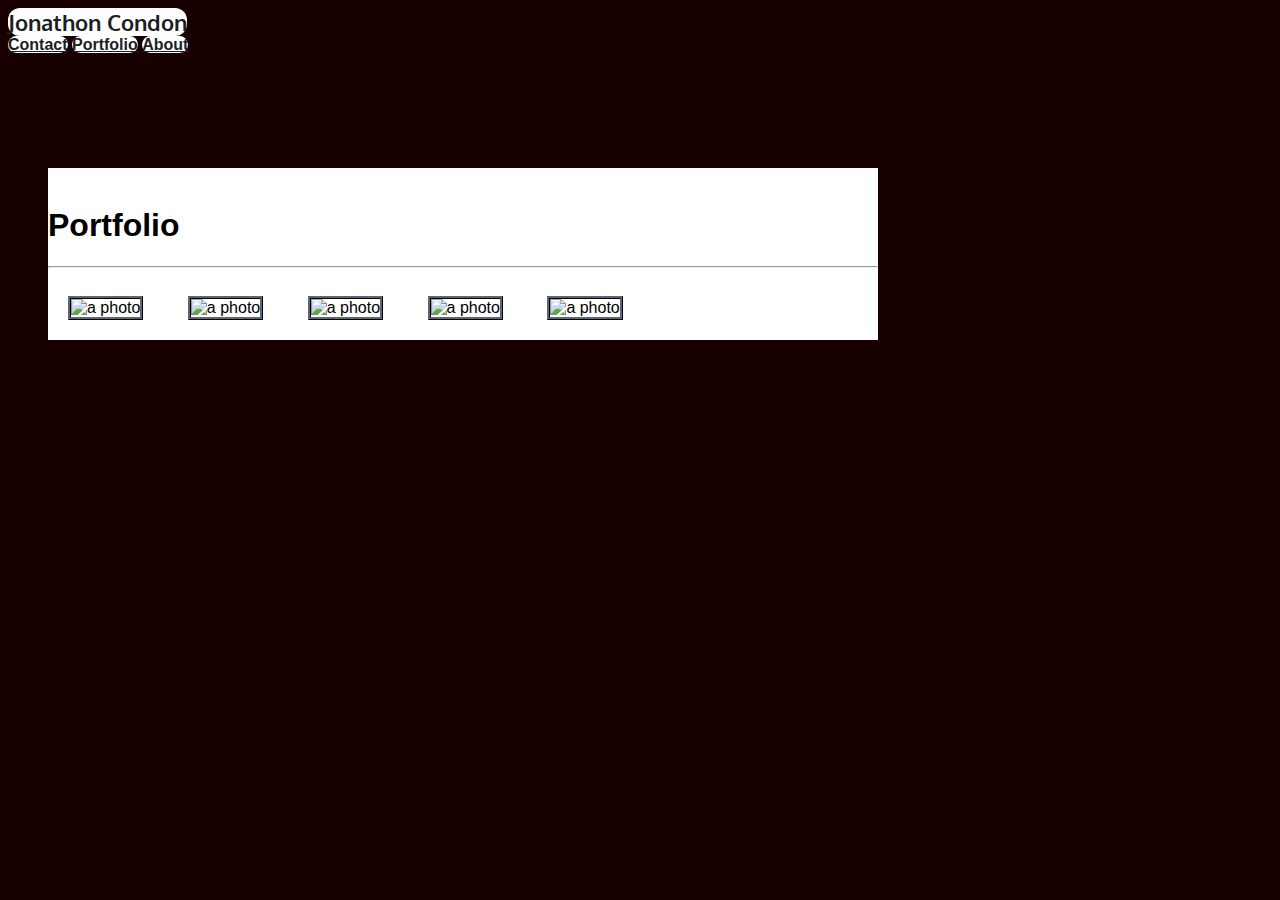
==== index.html @ ab54def7 "final assignment" ====
<!DOCTYPE html>
<html lang="en">

<head>
    <meta charset="UTF-8">
    <meta name="viewport" content="width=device-width, initial-scale=1.0">
    <title>Document</title>
    <meta name="viewport" content="width=device-width, initial-scale=1, shrink-to-fit=no">
    <link rel="stylesheet" href="https://cdn.jsdelivr.net/npm/bootstrap@4.5.3/dist/css/bootstrap.min.css"
        integrity="sha384-TX8t27EcRE3e/ihU7zmQxVncDAy5uIKz4rEkgIXeMed4M0jlfIDPvg6uqKI2xXr2" crossorigin="anonymous">

    <link href="https://fonts.googleapis.com/css2?family=Oxygen:wght@300;400;700&display=swap" rel="stylesheet">
    <link rel="stylesheet" href="style.css">
</head>

<body>
    <article>
        <nav class="md navbar bg-dark height-70px col-12">
            <span class="navbar-brand mb-0 name">Jonathon Condon</span>

            <div class="justify-content-end">
                <a href="index2.html" type="button" class="border" target="blank">Contact</a>
                <a href="index.html" type="button" class="border" target="blank">Portfolio</a>
                <a href="index2.html" type="button" class="border" target="blank">About</a>
            </div>
        </nav>
    </article>

    <div class="container white md">
        <br>
        <div class="row">
            <h1 class="col-12">Portfolio</h1>
        </div>

        <hr>

        <div class="row">
            <div class="col-12 justify-content-between">
                <img class="img" src="http://placekitten.com/350/350" alt="a photo">
                <img class="img" src="http://placekitten.com/350/350" alt="a photo">
                <img class="img" src="http://placekitten.com/350/350" alt="a photo">
                <img class="img" src="http://placekitten.com/350/350" alt="a photo">
                <img class="img" src="http://placekitten.com/350/350" alt="a photo">
            </div>
        </div>


    </div>
    <script src="https://code.jquery.com/jquery-3.5.1.slim.min.js"
        integrity="sha384-DfXdz2htPH0lsSSs5nCTpuj/zy4C+OGpamoFVy38MVBnE+IbbVYUew+OrCXaRkfj"
        crossorigin="anonymous"></script>
    <script src="https://cdn.jsdelivr.net/npm/bootstrap@4.5.3/dist/js/bootstrap.bundle.min.js"
        integrity="sha384-ho+j7jyWK8fNQe+A12Hb8AhRq26LrZ/JpcUGGOn+Y7RsweNrtN/tE3MoK7ZeZDyx"
        crossorigin="anonymous"></script>
</body>

</html>
---- style.css ----
.height-70px {
    height: 70px;
}

.border {
    background: white;
    color: #1b1e23;
    border-radius: 10px;
    font-weight: bold;
}

.name {
    font-family: 'Oxygen', sans-serif;
    font-weight: bold;
    background-color: white;
    color: #1b1e23;
    text-align: center;
    border-radius: 12px;
    width: 200px;
    font-size: 22px;
}

body{
    background-color: #180000;
    box-shadow: #1b1e23;
    font-family: Verdana, Geneva, Tahoma, sans-serif;
}

.white {
    background: white;
    float:left;
    margin: 90px 40px;
    position: absolute;
    width: 830px;
}

.img {
    margin: 20px 20px;
    position: relative;
    border-style: ridge;
    border-color: #1b1e23;
}

.center {
    align-items: center;
}

.about {
    margin: 20px;
    float: left;
}

.contact {
    margin-left: 30px;
    margin-bottom: 30px;
}

@media screen and (max-width: 992px) {
    .white {
        max-width: 27rem;
    }
  }
@media screen and (max-width: 768px) {
    .white {
        max-width: 27rem;
    }
  }
@media screen and (max-width: 400px) {
    .white {
        max-width: 30rem;
    }

    .md {
        max-width: 100%;
    }
  }
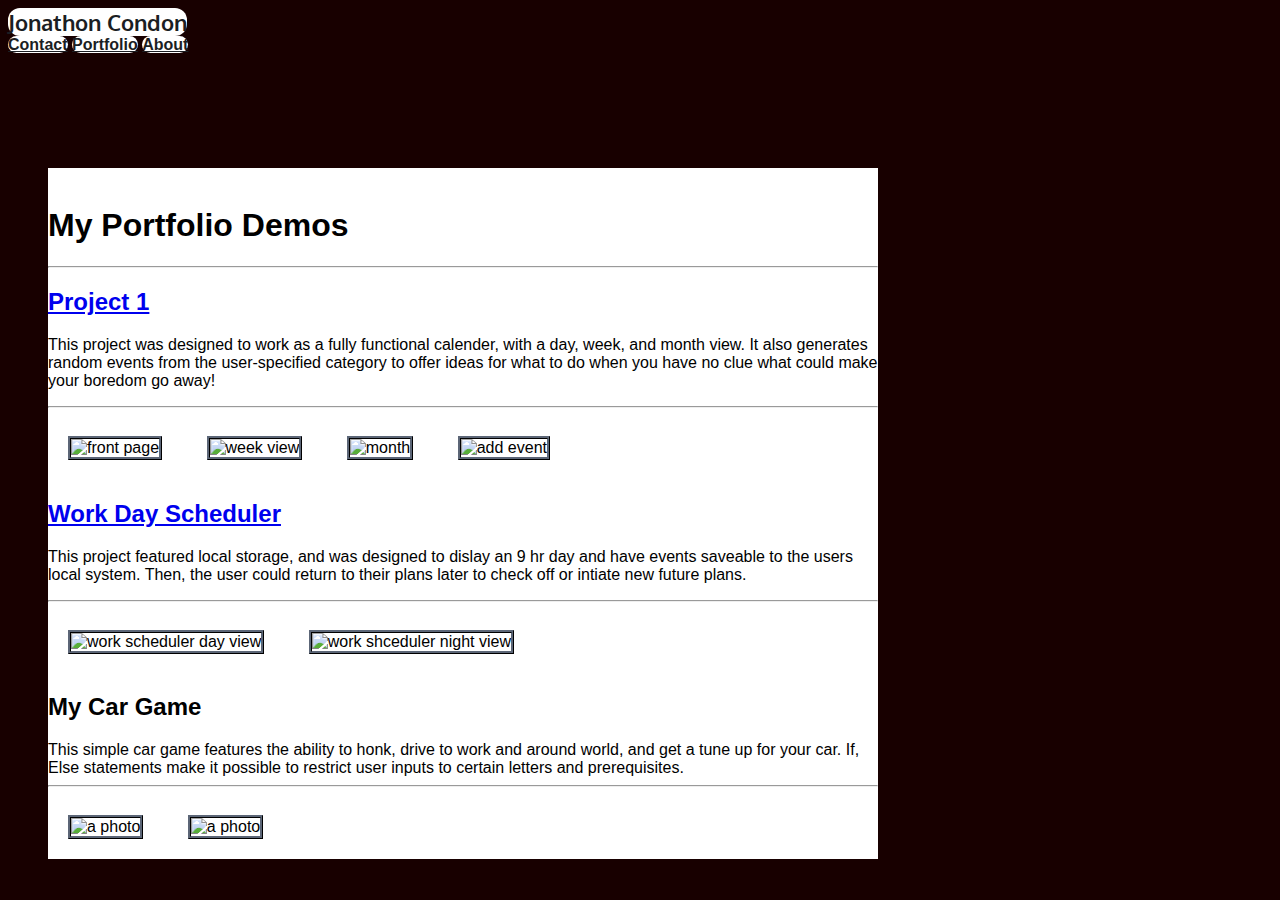
==== commit cea7e4a2: "new links to pages" ====
--- a/index.html
+++ b/index.html
@@ -4,7 +4,7 @@
 <head>
     <meta charset="UTF-8">
     <meta name="viewport" content="width=device-width, initial-scale=1.0">
-    <title>Document</title>
+    <title>My Portfolio</title>
     <meta name="viewport" content="width=device-width, initial-scale=1, shrink-to-fit=no">
     <link rel="stylesheet" href="https://cdn.jsdelivr.net/npm/bootstrap@4.5.3/dist/css/bootstrap.min.css"
         integrity="sha384-TX8t27EcRE3e/ihU7zmQxVncDAy5uIKz4rEkgIXeMed4M0jlfIDPvg6uqKI2xXr2" crossorigin="anonymous">
@@ -15,32 +15,62 @@
 
 <body>
     <article>
-        <nav class="md navbar bg-dark height-70px col-12">
+        <nav class="navbar bg-dark height-70px col-12">
             <span class="navbar-brand mb-0 name">Jonathon Condon</span>
 
             <div class="justify-content-end">
-                <a href="index2.html" type="button" class="border" target="blank">Contact</a>
-                <a href="index.html" type="button" class="border" target="blank">Portfolio</a>
-                <a href="index2.html" type="button" class="border" target="blank">About</a>
+                <a href="contact.html" type="button" class="border">Contact</a>
+                <a href="index.html" type="button" class="border">Portfolio</a>
+                <a href="about.html" type="button" class="border">About</a>
             </div>
         </nav>
     </article>
 
-    <div class="container white md">
+    <div class="container white md boxWidth">
         <br>
         <div class="row">
-            <h1 class="col-12">Portfolio</h1>
+            <h1 class="col-12">My Portfolio Demos</h1>
         </div>
 
         <hr>
 
         <div class="row">
             <div class="col-12 justify-content-between">
-                <img class="img" src="http://placekitten.com/350/350" alt="a photo">
-                <img class="img" src="http://placekitten.com/350/350" alt="a photo">
-                <img class="img" src="http://placekitten.com/350/350" alt="a photo">
-                <img class="img" src="http://placekitten.com/350/350" alt="a photo">
-                <img class="img" src="http://placekitten.com/350/350" alt="a photo">
+                <div>
+                    <a href="https://z1springer.github.io/what_to_do/">
+                        <h2>Project 1</h2>
+                    </a>
+                    <p>This project was designed to work as a fully functional calender, with a day, week, and month
+                        view. It also generates random events from the user-specified category to offer ideas for what
+                        to do when you have no clue what could make your boredom go away!</p>
+                    <hr>
+                    <img class="img imgFit" src="assets/images/project1front.png" alt="front page">
+                    <img class="img imgFit" src="assets/images/project1week.png" alt="week view">
+                    <img class="img imgFit" src="assets/images/project1month.png" alt="month">
+                    <img class="img imgFit" src="assets/images/project1addevent.png" alt="add event">
+                </div>
+                <div>
+
+                    <a href="https://jcdon.github.io/DailyPlannerJCC/">
+                        <h2>Work Day Scheduler</h2>
+                    </a>
+
+                    <p>This project featured local storage, and was designed to dislay an 9 hr day and have events
+                        saveable to the users local system. Then, the user could return to their plans later to check
+                        off or intiate new future plans.</p>
+                    <hr>
+                    <img class="img imgFit" src="assets/images/WorkDayDay.png" alt="work scheduler day view">
+                    <img class="img imgFit" src="assets/images/WorkDayNight.png" alt="work shceduler night view">
+                </div>
+                <div>
+                        <h2>My Car Game</h2>
+                    This simple car game features the ability to honk, drive to work and around world, and get a tune up
+                    for your car. If, Else statements make it possible to restrict user inputs to certain letters and
+                    prerequisites.
+                    <hr>
+                    <img class="img imgFit" src="assets/images/carGameOptions.png" alt="a photo">
+                    <img class="img imgFit" src="assets/images/carGameTuneup.png" alt="a photo">
+                </div>
             </div>
         </div>
 
